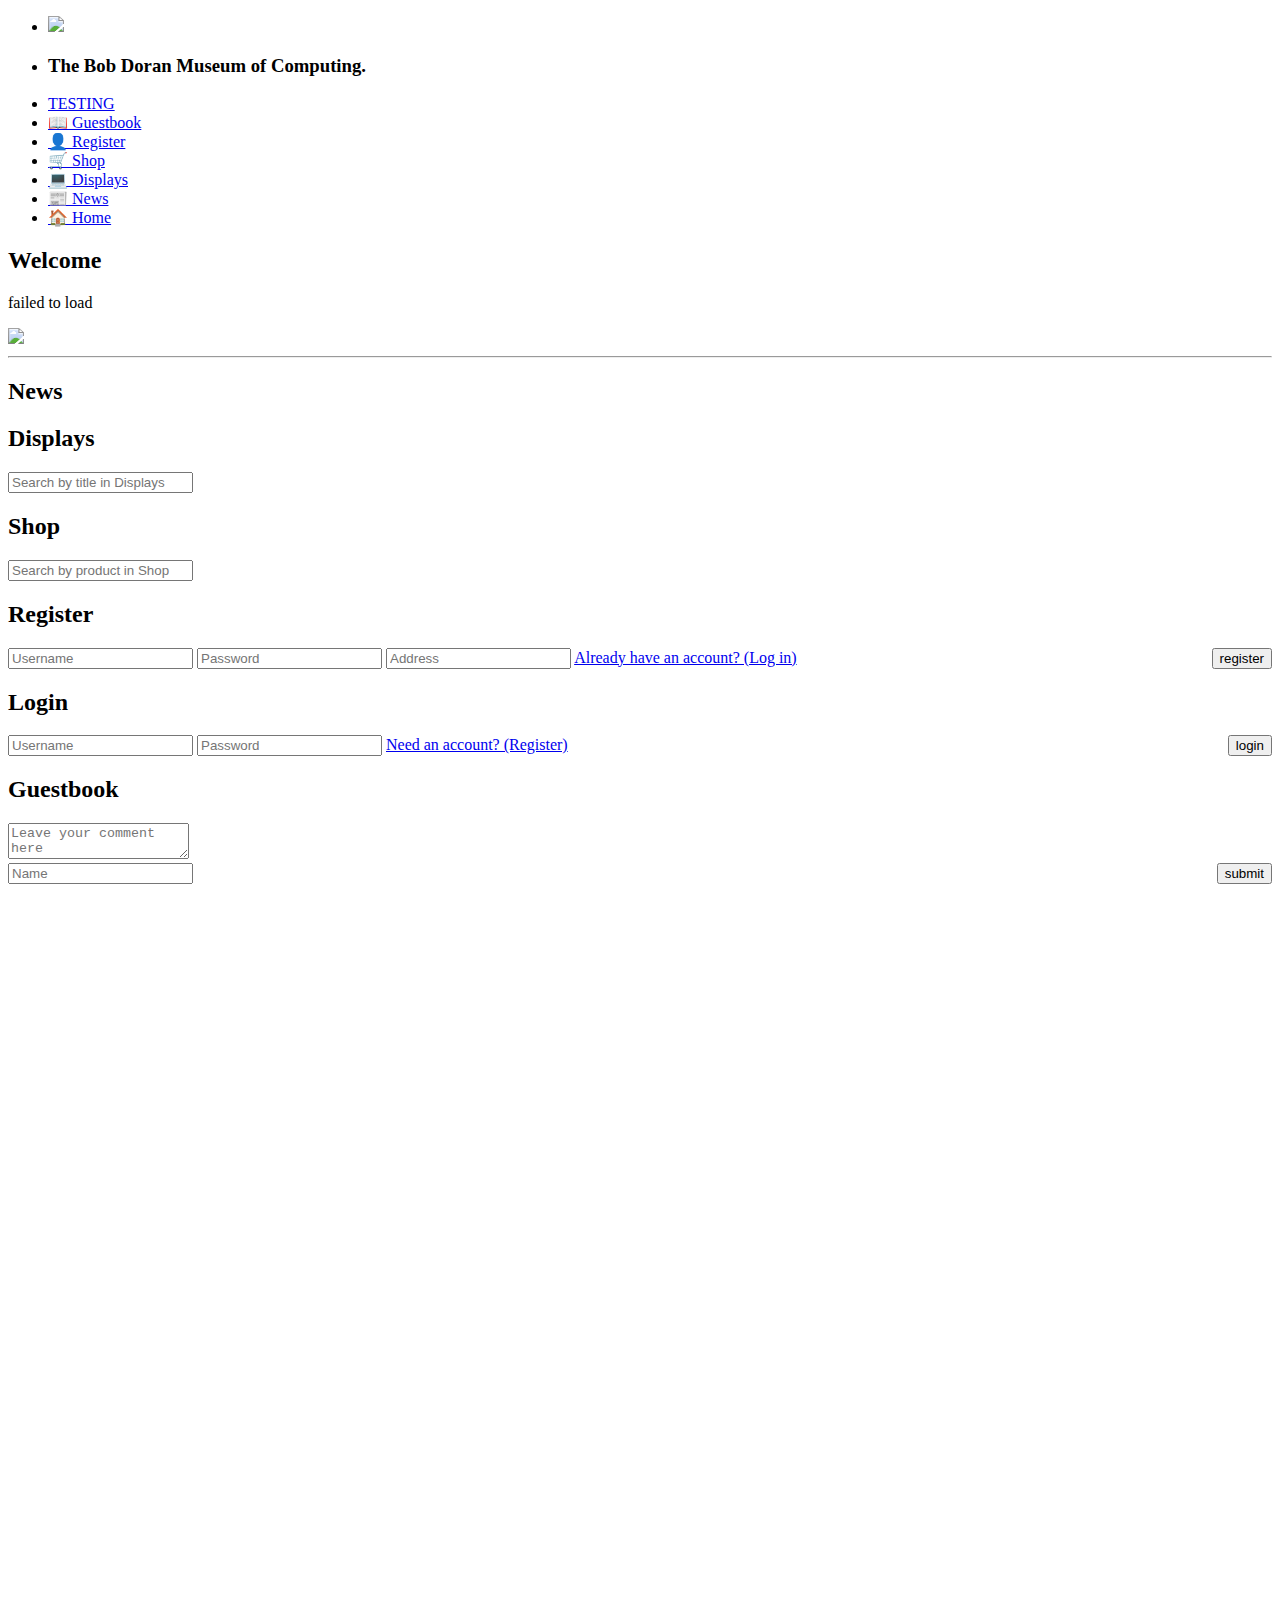
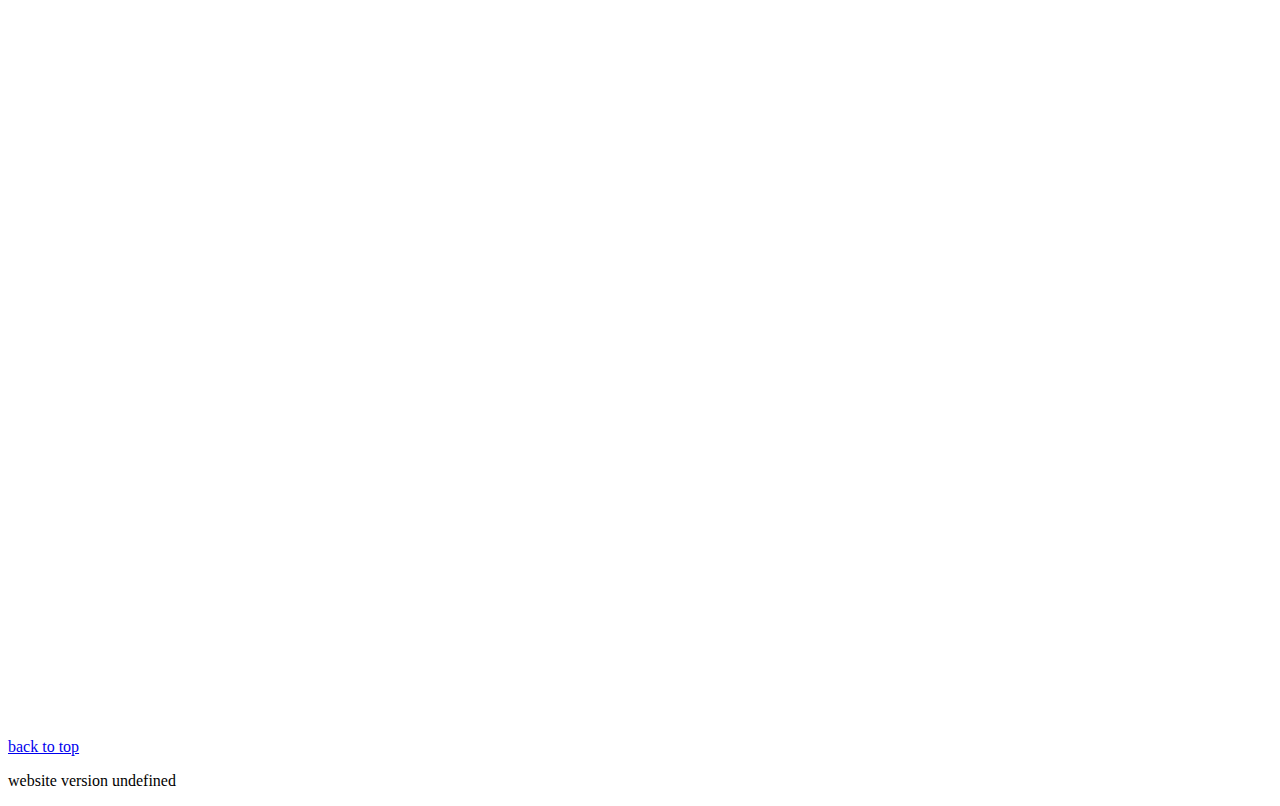
==== museum/index.html @ fe68408c "rename emor872 to index.html" ====
<!DOCTYPE html>
<html lang="en">

<head>
	<meta charset="UTF-8">
	<meta name="viewport" content="width=device-width, initial-scale=1.0">
	<meta name="author" content="Ezzy Devan Mortimer">
	
	<title>The Bob Doran Museum of Computing</title>
	<link rel="icon" type="image/png" href="http://redsox.uoa.auckland.ac.nz/ms/logo-192x192.png" size="32x32"/>

	<link rel="stylesheet" href="emor872.css"/>

	<script defer src="emor872.js"></script>
</head>

<body id="body">

	<ul>
		<li class="left-list"><img id="logo" src="http://redsox.uoa.auckland.ac.nz/ms/logo.svg"></img></li>
		<li class="left-list"><h3>The Bob Doran Museum of Computing.</h3></li>
		<li><a onclick="checkUserExists()" id="TEST" class="clickable" href="#">TESTING</a></li>
		<li><a onclick="pageSelection('guestbook');" id="guestbook-tab" class="clickable" href="#">&#128214; Guestbook</a></li>
		<li><a onclick="pageSelection('register');" id="register-tab" class="clickable" href="#">&#128100; Register</a></li>
		<li><a onclick="pageSelection('shop');" id="shop-tab" class="clickable" href="#">&#128722; Shop</a></li>
		<li><a onclick="pageSelection('items');" id="items-tab" class="clickable" href="#">&#128187; Displays</a></li>
		<li><a onclick="pageSelection('news');" id="news-tab" class="clickable" href="#">&#128240; News</a></li>
		<li><a onclick="pageSelection('home');" id="home-tab" class="current-page clickable" href="#">&#127968; Home</a></li>
		
	</ul>
<div id="home" class="info-section">
	<h2>Welcome</h2>
	<p id="home-text">failed to load</p>
	<img id="tower" class="image-large-width" src="https://upload.wikimedia.org/wikipedia/commons/7/77/University_of_Auckland_Clock_Tower_building_from_front.JPG"></img>
	<hr>
</div>

<div id="news" class="hidden info-section">
	<h2>News</h2>
</div>

<div id="items" class="hidden info-section">
	<h2>Displays</h2>
	<form action="">
		<div>
			<input type="text" id="searchDisplays" onkeyup="searchItems('items');" placeholder="Search by title in Displays"></input>
		</div>
	</form>
</div>

<div id="shop" class="hidden info-section">
	<h2>Shop</h2>
	<form action="">
		<div>
			<input type="text" id="searchShop" onkeyup="searchItems('shop');" placeholder="Search by product in Shop"></input>
		</div>
	</form>
</div>

<div id="register" class="hidden info-section">
	<div id="register-section" class="">
		<h2>Register</h2>
		<form id="resigstration" onsubmit="return false">
			<div id="registration-section">
				<input class="register-fields" type="text" id="new-name" placeholder="Username"></input>
				<input class="register-fields" type="password" id="new-password" placeholder="Password"></input>
				<input class="register-fields" type="text" id="new-address" placeholder="Address"></input>
				<a href="#" onclick="loginSwitch('login-section');" style="margin-bottom:16px">Already have an account? (Log in)</a>
				<input type="submit" onClick="makeNewUser();" value="register" style="float:right; margin-bottom:16px;"></input>
			</div>
		</form>
	</div>
	<div id="login-section" class="hidden">
		<h2>Login</h2>
		<form id="log-in" onsubmit="return false">
			<div id="log-in-section">
				<input class="register-fields" type="text" id="user-name" placeholder="Username"></input>
				<input class="register-fields" type="password" id="user-password" placeholder="Password"></input>
				<a href="#" onclick="loginSwitch('register-section');" >Need an account? (Register)</a>
				<input type="submit" onClick="login();" value="login" style="float:right; margin-bottom:16px;"></input>
			</div>
		</form>
	</div>
</div>


<div id="guestbook" class="hidden info-section">
	<h2>Guestbook</h2>
	<form id="comment" onsubmit="return false">
		<div id="comment-top">
			<textarea id="comment-field" type="text" rows="2" name="Comment" placeholder="Leave your comment here"></textarea>
		</div>
		<div id="name-submit">
			<input id="name-field" type="text" name="Name" placeholder="Name"></input>
			<input type="submit" onClick="makeComment();" value="submit" style="float:right;"></input>
		</div>
	</form>
	<iframe id="comment-section" width="60%" height="1450px" frameborder="0" scroll="no" src="http://redsox.uoa.auckland.ac.nz/ms/MuseumService.svc/htmlcomments"></iframe>
</div>

<div id="footer">
	<a id="to-top" href="#body">back to top</a>
	<p id="version">website version undefined</p>
</div>
</body>
</html>
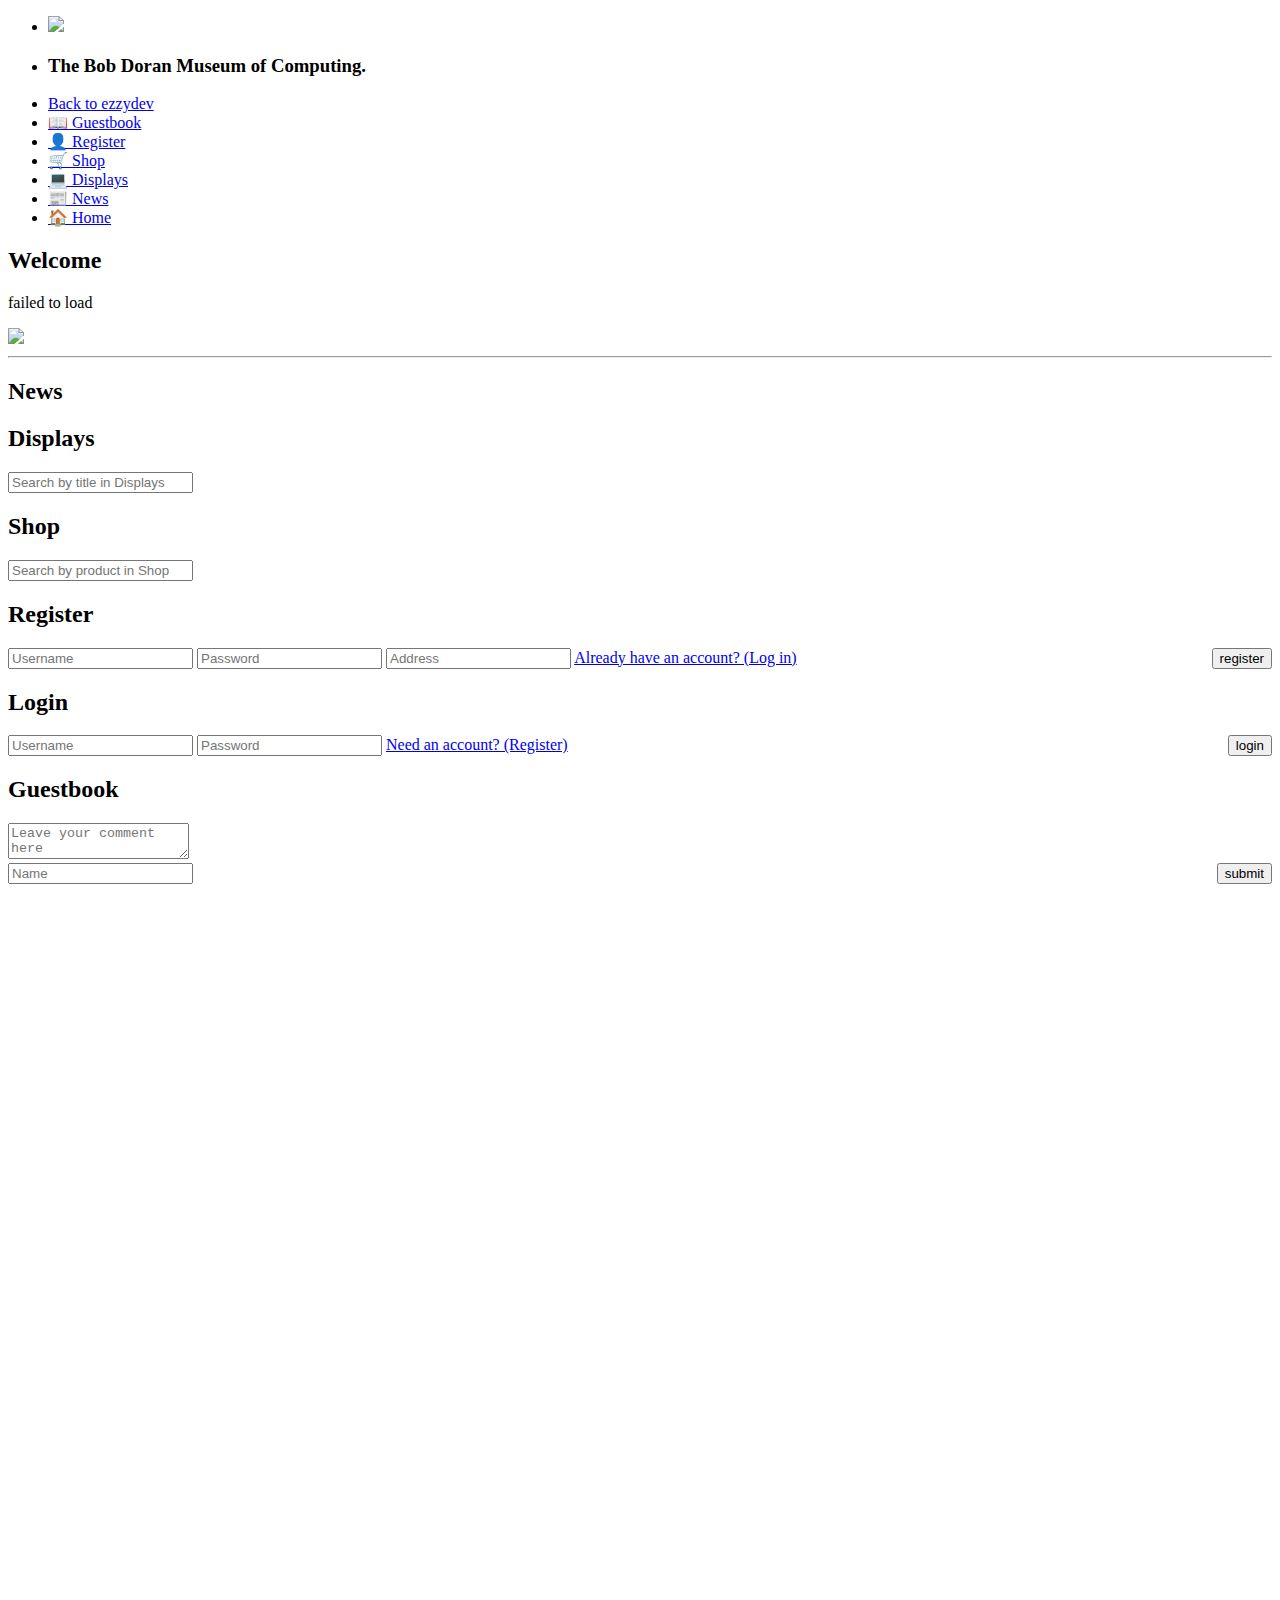
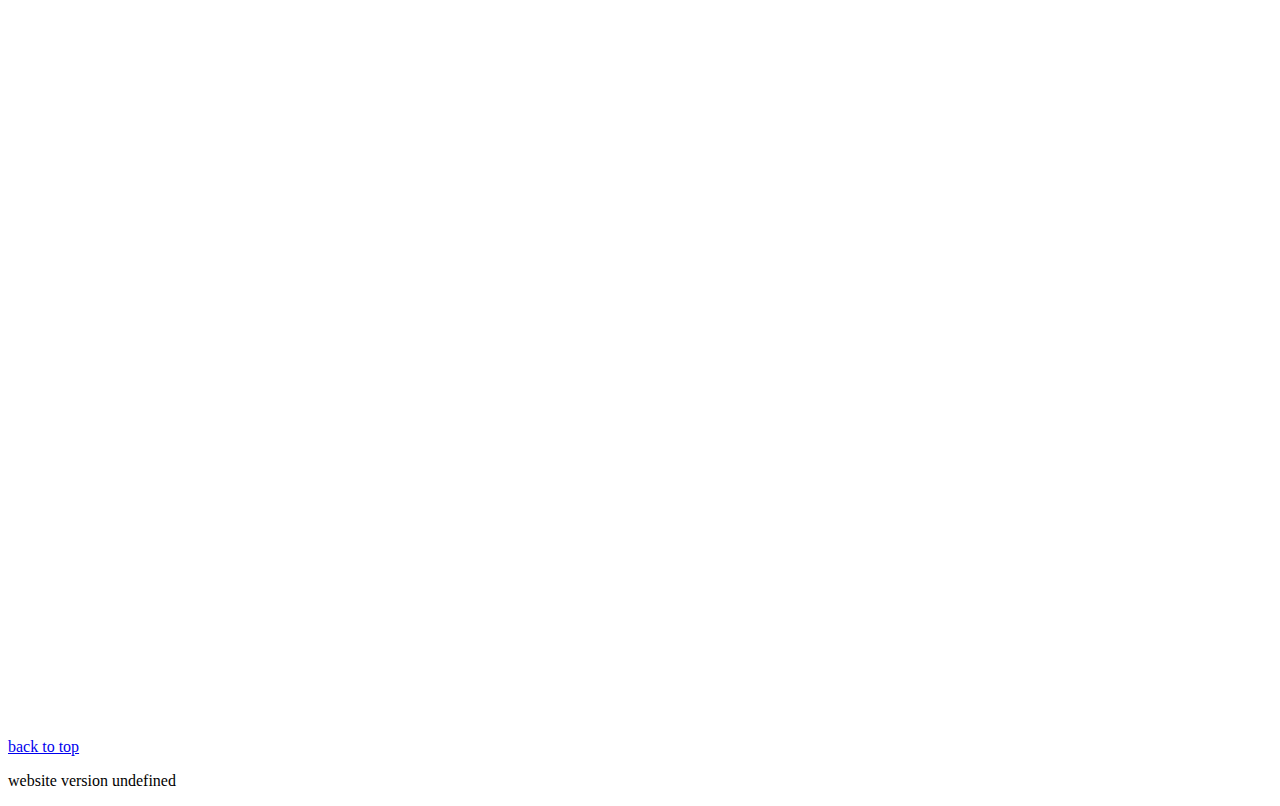
==== commit 0aea7f0d: "back to ezzydev" ====
--- a/museum/index.html
+++ b/museum/index.html
@@ -20,7 +20,7 @@
 	<ul>
 		<li class="left-list"><img id="logo" src="http://redsox.uoa.auckland.ac.nz/ms/logo.svg"></img></li>
 		<li class="left-list"><h3>The Bob Doran Museum of Computing.</h3></li>
-		<li><a onclick="checkUserExists()" id="TEST" class="clickable" href="#">TESTING</a></li>
+		<li><a onclick="location.href='ezzydev.me'" id="TEST" class="clickable" href="#">Back to ezzydev</a></li>
 		<li><a onclick="pageSelection('guestbook');" id="guestbook-tab" class="clickable" href="#">&#128214; Guestbook</a></li>
 		<li><a onclick="pageSelection('register');" id="register-tab" class="clickable" href="#">&#128100; Register</a></li>
 		<li><a onclick="pageSelection('shop');" id="shop-tab" class="clickable" href="#">&#128722; Shop</a></li>
